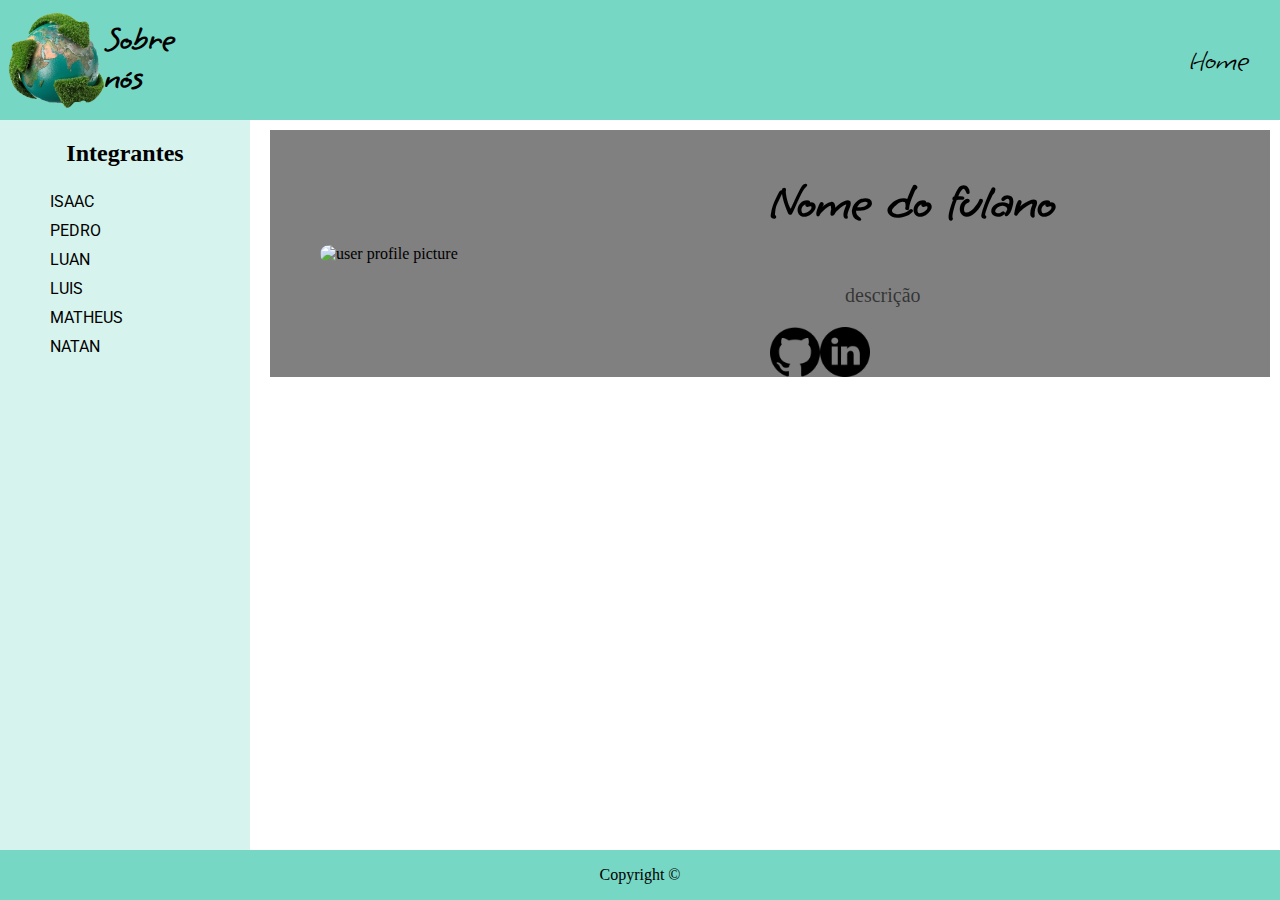
==== Sobre_nos.html @ 85edd60e "Several changes" ====
<!DOCTYPE html>
<html lang="pt-br">

<head>
    <meta charset="UTF-8">
    <meta http-equiv="X-UA-Compatible" content="IE=edge">
    <meta name="viewport" content="width=device-width, initial-scale=1.0">
    <title>Informações</title>
    <link rel="stylesheet" href="./css/style.css">
    <link rel="stylesheet" href="./css/aboutUs.css">
</head>

<body>
    <div class="container">
        <header>
            <div>
                <img src="./img/planet.png" alt="Logo">
                <h1>Sobre nós</h1>
            </div>
            <a href="index.html">Home</a>
        </header>

        <aside>
            <nav>
                <h2>Integrantes</h2>
                <ul class="integrantes">
                    <li><a id="isaacLista" onclick="sumiu('Isaac')">ISAAC</a></li>
                    <li><a id="pedroLista" onclick="sumiu('Pedro')">PEDRO</a></li>
                    <li><a id="luanLista" onclick="sumiu('Luan')">LUAN</a></li>
                    <li><a id="luisLista" onclick="sumiu('Luis')">LUIS</a></li>
                    <li><a id="matheusLista" onclick="sumiu('Matheus')">MATHEUS</a></li>
                    <li><a id="natanLista" onclick="sumiu('Natan')">NATAN</a></li>
                </ul>
            </nav>
        </aside>

        <main>
            <div class="userProfile">
                <img src="https://www.business2community.com/wp-content/uploads/2017/08/blank-profile-picture-973460_640.png" alt="user profile picture">
                <h2>Nome do fulano</h2>
                <p>descrição</p>
                <div>
                    <a class="social-icons" href="#"><img src="./img/github.png" alt="Github"></a>
                    <a class="social-icons" href="#"><img src="./img/linkedin.png" alt="Linkedin"></a>
                </div>
            </div>
            <p id="Isaac">Isaac</p>
            <p id="Pedro">Pedro</p>
            <p id="Luan">Luan</p>
            <p id="Luis">Luis</p>
            <p id="Matheus">Matheus</p>
            <p id="Natan">Natan</p>
        </main>


        <footer>
            <p>Copyright &copy</p>
        </footer>

    </div>
    <script src="./js/index.js"></script>
</body>

</html>
---- css/style.css ----
/* general styles */

@import url('https://fonts.googleapis.com/css2?family=Grape+Nuts&display=swap');
@import url('https://fonts.googleapis.com/css2?family=Roboto&display=swap');

html {
    padding: 0;
    margin: 0;
    box-sizing: border-box;
    scroll-behavior: smooth;
}

body {
    margin: 0;
}


/* container */

.container {
    width: 100vw;
    height: 100vh;
    display: grid;
    grid-template-areas: 
        'header header'
        'aside main'
        'footer footer';
    grid-template-columns: 250px 1fr;
    grid-template-rows: 120px 1fr 50px;
}

/* header */

.container header {
    background-color: rgb(118, 215, 196);
    margin: 0;
    padding: 0;
    grid-area: header;
    display: flex;
    flex-wrap: wrap;
    flex-direction: column;
    align-content: space-between;
}

.container header div {
    display: flex;
    padding: 10px 0 10px 5px;
}

.container header div h1 {
    margin: 0;
    display: block;
    width: 100px;
    font-family: 'Grape Nuts', cursive;
    margin: auto 0 auto 0;
}

.container header div img {
    width: 100px;
}

.container header a {
    display: block;
    padding-right: 30px;
    margin: auto 0 auto 0;
    text-decoration: none;
    color: black;
    font-family: 'Grape Nuts', cursive;
    font-size: 30px;
}

.container header a:hover {
    color: white;
}

.container h2{
    text-align: center;
}

/* aside */
.container aside {
    grid-area: aside;
    background-color: rgba(118, 215, 196, .3);
}

.follow {
    position: fixed;
    height: 100vh;
    width: 250px;
    margin-left: 0;
}

.container aside h2 {
    cursor: pointer;
}

.container aside nav {
    margin: 10px;
}

.container aside nav li {
    list-style-type: none;
    padding: 5px 0 5px 0;
}

.container aside nav li a {
    font-family: 'Roboto', sans-serif;
    text-decoration: none;
    color: black;
    font-size: 25;
}

.container aside nav li a:hover {
    color: white;
}

/* CONFIGURAÇÃO DO MAIN */

.container main {
    grid-area: main;
    padding: 10px 10px 10px 20px;
}


 /* Config dos Títulos */

.container main h2 {
    font-family: 'Grape Nuts', cursive;
    font-size: 50px;
    text-align: center;
}

 /* config dos textos */ 

.container main p {
    text-align: justify;
    font-size: 20px;
    width: 70%;
    margin: 10px auto 20px auto;
    color: rgba(0,0,0,.6);
}

/* LEGENDA DAS IMAGENS */

.container main h4{
    color: black;
    font-size: 12px;
    text-align: center;
    padding-bottom: 10px;

}

/* config das imagens */ 

.container main img {
    display: block;
    margin: auto; 
    border-radius: 20px;
}


/* footer */

.container footer {
    background-color: rgb(118, 215, 196);
    width: 100%;
    grid-area: footer;
}

.container footer p {
    text-align: center;
}

.container footer a {
    cursor: pointer;
}
---- css/aboutUs.css ----
.userProfile {
    background-color: gray;
    display: grid;
    grid-template-areas: 
    "img title"
    "img desc"
    "img links";
    grid-template-columns: 1fr 1fr;
    justify-items: start;
}

.userProfile img {
    grid-area: img;
    width: 400px;
}

.userProfile h2 {
    grid-area: title;
    text-align: left;
}

.userProfile p {
    grid-area: desc;
    text-align: left;
}

.userProfile div {
    grid-area: links;
    display: flex;
    justify-content: center;
}

.social-icons {
    display: block;
    width: 50px;
}

.social-icons img{
    width: 50px;
}

#Isaac {
    position: absolute;
    visibility: hidden;
}

#Pedro {
    position: absolute;
    visibility: hidden;
}

#Luan {
    position: absolute;
    visibility: hidden;
}

#Luis {
    position: absolute;
    visibility: hidden;
}

#Matheus {
    position: absolute;
    visibility: hidden;
}

#Natan {
    position: absolute;
    visibility: hidden;
}

.integrantes li {
    cursor: pointer;
}
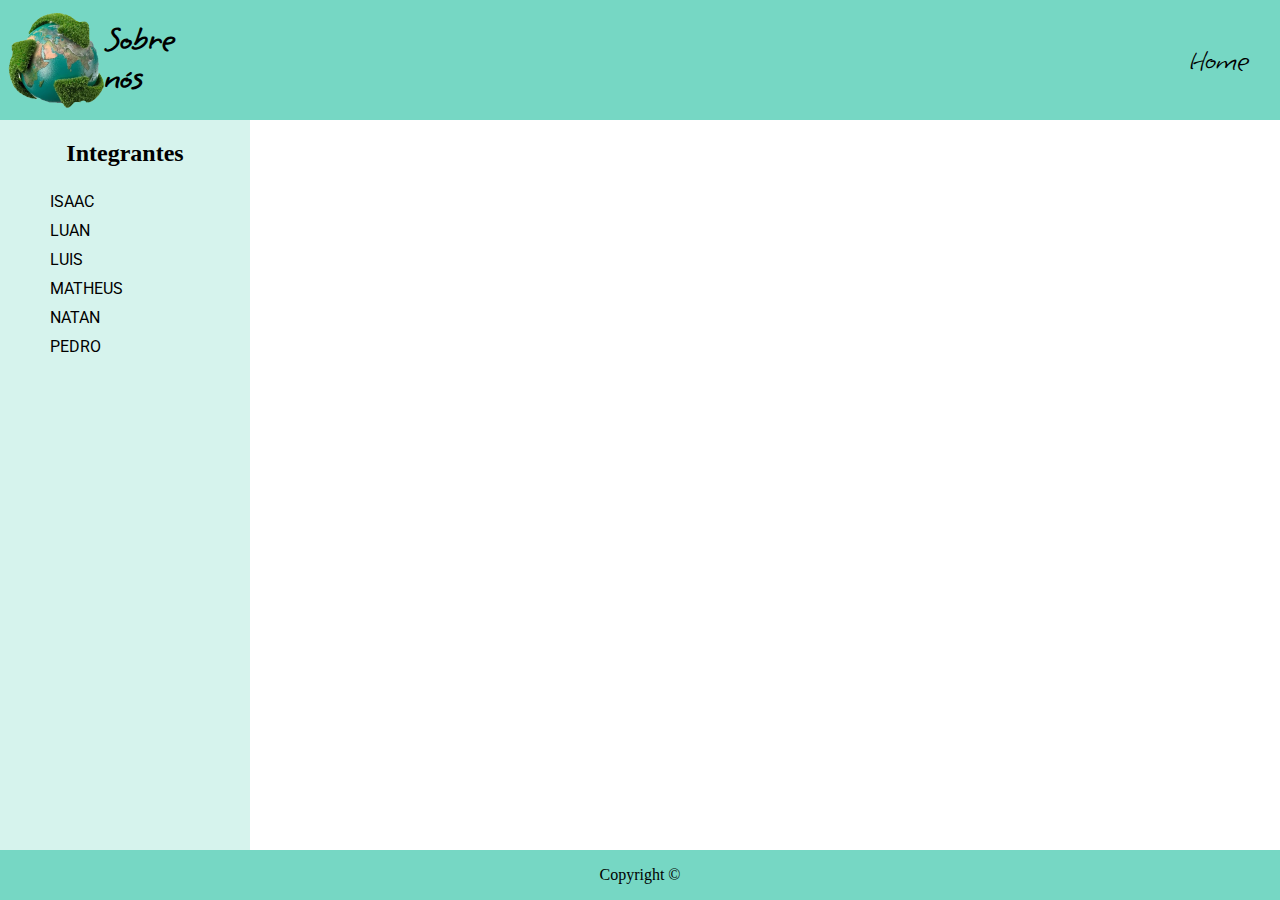
==== commit db7256bc: "Added some content" ====
--- a/Sobre_nos.html
+++ b/Sobre_nos.html
@@ -20,36 +20,32 @@
             <a href="index.html">Home</a>
         </header>
 
-        <aside>
+        <aside id="navbar">
             <nav>
                 <h2>Integrantes</h2>
                 <ul class="integrantes">
                     <li><a id="isaacLista" onclick="sumiu('Isaac')">ISAAC</a></li>
-                    <li><a id="pedroLista" onclick="sumiu('Pedro')">PEDRO</a></li>
                     <li><a id="luanLista" onclick="sumiu('Luan')">LUAN</a></li>
                     <li><a id="luisLista" onclick="sumiu('Luis')">LUIS</a></li>
                     <li><a id="matheusLista" onclick="sumiu('Matheus')">MATHEUS</a></li>
                     <li><a id="natanLista" onclick="sumiu('Natan')">NATAN</a></li>
+                    <li><a id="pedroLista" onclick="sumiu('Pedro')">PEDRO</a></li>
                 </ul>
             </nav>
         </aside>
 
         <main>
-            <div class="userProfile">
-                <img src="https://www.business2community.com/wp-content/uploads/2017/08/blank-profile-picture-973460_640.png" alt="user profile picture">
-                <h2>Nome do fulano</h2>
-                <p>descrição</p>
-                <div>
-                    <a class="social-icons" href="#"><img src="./img/github.png" alt="Github"></a>
-                    <a class="social-icons" href="#"><img src="./img/linkedin.png" alt="Linkedin"></a>
+            <div id="userProfile">
+                <div class="profile-picture">
+                    <img id="user-image" src="https://www.business2community.com/wp-content/uploads/2017/08/blank-profile-picture-973460_640.png" alt="user profile picture">
+                </div>
+                <h2 id="title">Nome do fulano</h2>
+                <p id="paragraph">descrição</p>
+                <div class="links">
+                    <a id="github" class="social-icons" href="#" target="_blank"><img src="./img/github.png" alt="Github"></a>
+                    <a id="linkedin" class="social-icons" href="#" target="_blank"><img src="./img/linkedin.png" alt="Linkedin"></a>
                 </div>
             </div>
-            <p id="Isaac">Isaac</p>
-            <p id="Pedro">Pedro</p>
-            <p id="Luan">Luan</p>
-            <p id="Luis">Luis</p>
-            <p id="Matheus">Matheus</p>
-            <p id="Natan">Natan</p>
         </main>
 
 
--- a/css/style.css
+++ b/css/style.css
@@ -12,6 +12,7 @@
 
 body {
     margin: 0;
+    overflow-x: hidden;
 }
 
 
@@ -173,4 +174,15 @@
 
 .container footer a {
     cursor: pointer;
+}
+
+#back-to-top {
+    position: fixed;
+    right: 5px;
+    bottom: 5px;
+    visibility: hidden;
+}
+
+#back-to-top img {
+    width: 70px;
 }--- a/css/aboutUs.css
+++ b/css/aboutUs.css
@@ -1,74 +1,63 @@
-.userProfile {
+@import url('https://fonts.googleapis.com/css2?family=Dancing+Script&display=swap');
+
+#userProfile {
     background-color: gray;
     display: grid;
     grid-template-areas: 
     "img title"
     "img desc"
     "img links";
-    grid-template-columns: 1fr 1fr;
+    grid-template-columns: 450px 1fr;
     justify-items: start;
+    background: linear-gradient(153deg, rgba(255,255,255,1) 59%, rgba(201,210,212,1) 100%);
+    border-radius: 10px;
+    visibility: hidden;
 }
 
-.userProfile img {
+#userProfile .profile-picture {
     grid-area: img;
-    width: 400px;
 }
 
-.userProfile h2 {
-    grid-area: title;
-    text-align: left;
+.profile-picture img {
+    width: 400px;
+    justify-self: start;
 }
 
-.userProfile p {
-    grid-area: desc;
-    text-align: left;
+#userProfile #title {
+    grid-area: title;
+    text-align: center;
+    width: 100%;
+    height: auto;
+    font-family: 'Dancing Script', cursive;
+    margin-bottom: 0;
+    padding-bottom: 0;
 }
 
-.userProfile div {
+#userProfile #paragraph {
+    grid-area: desc;
+    text-align: center;
+    width: 100%;
+    display: block;
+}
+
+#userProfile .links {
     grid-area: links;
+    width: 100%;
     display: flex;
     justify-content: center;
+    gap: 10px;
 }
 
 .social-icons {
     display: block;
     width: 50px;
+    height: 50px;
 }
 
 .social-icons img{
     width: 50px;
 }
 
-#Isaac {
-    position: absolute;
-    visibility: hidden;
-}
-
-#Pedro {
-    position: absolute;
-    visibility: hidden;
-}
-
-#Luan {
-    position: absolute;
-    visibility: hidden;
-}
-
-#Luis {
-    position: absolute;
-    visibility: hidden;
-}
-
-#Matheus {
-    position: absolute;
-    visibility: hidden;
-}
-
-#Natan {
-    position: absolute;
-    visibility: hidden;
-}
-
 .integrantes li {
     cursor: pointer;
 }